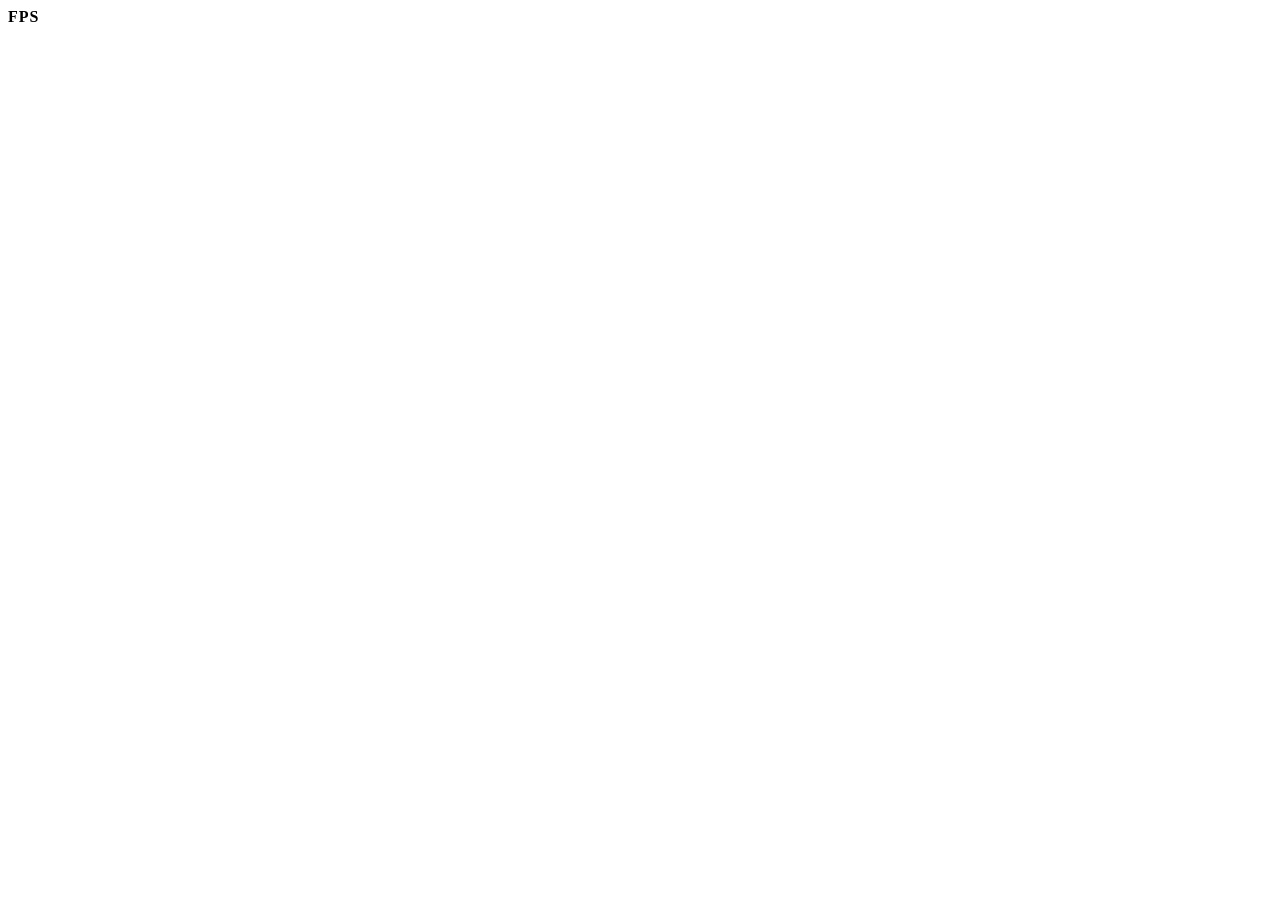
==== widgets/hmgvibe.perf-monitor/index.html @ 0e17116e "Official plugins, and a performance monitor that uses one - plugins/ holds FullWidget's own plugins " ====
<!doctype html>
<html>
<head>
  <meta charset="utf-8">
  <link rel="stylesheet" href="style.css">
</head>
<body>
  <main class="perf" id="perf">
    <section class="hero">
      <div class="fps"><span class="unit w-label">FPS</span><span class="w-display none" id="fps">–</span></div>
      <div class="app" id="app"></div>
      <svg class="spark" id="spark" viewBox="0 0 120 30" preserveAspectRatio="none" aria-hidden="true">
        <defs><linearGradient id="fade" x1="0" y1="0" x2="0" y2="1"><stop class="s0" offset="0"/><stop class="s1" offset="1"/></linearGradient></defs>
        <path class="area" id="area" fill="url(#fade)"/><path class="line" id="line"/>
      </svg>
      <div class="hint" id="hint" hidden><span id="hint-text"></span><button class="w-btn is-primary" id="hint-btn" hidden></button></div>
    </section>
    <section class="rows" id="rows"></section>
  </main>
  <div class="missing" id="missing" hidden>
    <svg viewBox="0 0 24 24" aria-hidden="true"><path d="M9 3v5M15 3v5M6.5 8h11v3.5a5.5 5.5 0 0 1-11 0z"/><path d="M12 17v4"/></svg>
    <b id="missing-title"></b>
    <span id="missing-text"></span>
  </div>
  <script src="main.js"></script>
</body>
</html>
---- widgets/hmgvibe.perf-monitor/style.css ----
body { container-type: size; }

.perf { height: 100%; display: grid; grid-template-columns: minmax(0, 1fr) minmax(0, 1.15fr); column-gap: 1.1rem; font-variant-numeric: tabular-nums; }
.perf[hidden] { display: none; }

/* the frame rate: the one big number */
.hero { display: flex; flex-direction: column; min-width: 0; min-height: 0; }
.fps { display: flex; flex-direction: column; gap: 0.25rem; }
.fps .w-display { font-size: min(34cqh, 19cqw); line-height: 0.92; letter-spacing: var(--w-display-tracking); }
.perf.low .fps .w-display { color: var(--w-warn); }
.fps .w-display.none { color: var(--w-fg-faint); }
.fps .unit { font-weight: 600; letter-spacing: 0.06em; }
.app { margin-top: 0.3rem; font-size: 0.75rem; color: var(--w-fg-muted); white-space: nowrap; overflow: hidden; text-overflow: ellipsis; min-height: 1.2em; }
.spark { flex: 1; width: 100%; min-height: 14px; max-height: 64px; margin-top: 0.45rem; overflow: visible; }
/* values change every second: no transitions, or the card would be animating all the time */
.spark .s0 { stop-color: var(--w-accent); stop-opacity: 0.3; }
.spark .s1 { stop-color: var(--w-accent); stop-opacity: 0; }
.spark .line { fill: none; stroke: var(--w-accent); stroke-width: 1.6; vector-effect: non-scaling-stroke; stroke-linejoin: round; }
.hint { margin-top: auto; display: flex; flex-direction: column; align-items: flex-start; gap: 0.4rem; font-size: 0.75rem; line-height: 1.45; color: var(--w-fg-muted); }
.hint[hidden] { display: none; }
.hint .w-btn { padding: 0.2rem 0.75rem; font-size: 0.75rem; }

/* GPU, video memory, CPU, memory */
.rows { display: grid; align-content: center; gap: 0.5rem; min-width: 0; }
.row { display: grid; grid-template-columns: auto 1fr; align-items: baseline; column-gap: 0.5rem; row-gap: 0.22rem; }
.row .k { white-space: nowrap; }
.row .v { justify-self: end; font-size: 0.93rem; white-space: nowrap; }
.row .v small { font-size: 0.72em; color: var(--w-fg-muted); margin-left: 0.05em; }
.row.hot .v { color: var(--w-warn); }
.row .w-bar { grid-column: 1 / -1; height: 3px; }
.row .w-bar > i { transition: none; }
.sensors { font-size: 0.72rem; color: var(--w-fg-muted); white-space: nowrap; overflow: hidden; text-overflow: ellipsis; }
.sensors[hidden] { display: none; }
.perf.no-system .row[data-k="cpu"], .perf.no-system .row[data-k="mem"] { display: none; }

/* nothing to show yet */
.missing { height: 100%; display: flex; flex-direction: column; align-items: center; justify-content: center; gap: 0.35rem; text-align: center; padding: 0 0.5rem; }
.missing[hidden] { display: none; }
.missing svg { width: 26px; height: 26px; fill: none; stroke: var(--w-accent); stroke-width: 1.5; stroke-linecap: round; stroke-linejoin: round; margin-bottom: 0.2rem; }
.missing b { font-weight: 600; font-size: 0.93rem; }
.missing span { font-size: 0.75rem; color: var(--w-fg-muted); }

/* small cards keep the frame rate and the GPU */
@container (max-height: 150px) {
  .spark { display: none; }
  .row[data-k="cpu"], .row[data-k="mem"], .sensors { display: none; }
  .fps .w-display { font-size: min(44cqh, 19cqw); }
}
@container (max-width: 250px) {
  .perf { grid-template-columns: 1fr; grid-template-rows: auto 1fr; row-gap: 0.6rem; }
  .spark, .sensors { display: none; }
  .fps .w-display { font-size: min(26cqh, 26cqw); }
  .rows { align-content: start; }
}

/* ── 玻璃上的字: big type, no chart ── */
html[data-theme="type"] .spark { display: none; }
html[data-theme="type"] .hero { justify-content: center; }
html[data-theme="type"] .fps .w-display { font-family: var(--w-font-display); font-weight: var(--w-display-weight); font-size: min(46cqh, 24cqw); }
html[data-theme="type"] .fps .unit { color: var(--w-fg-muted); }
html[data-theme="type"] .row .k { font-weight: 600; }
html[data-theme="type"] .row .w-bar { display: none; }
html[data-theme="type"] .rows { gap: 0.35rem; }

/* ── 書桌上的紙: a ledger ── */
html[data-theme="paper"] .spark .line { stroke: var(--w-fg); stroke-width: 1.2; }
html[data-theme="paper"] .spark .area { display: none; }
html[data-theme="paper"] .row { grid-template-columns: auto 1fr auto; }
html[data-theme="paper"] .row .k { color: var(--w-fg); }
html[data-theme="paper"] .row .v { grid-column: 3; grid-row: 1; }
html[data-theme="paper"] .row .k { grid-column: 1; grid-row: 1; }
html[data-theme="paper"] .row .w-bar { grid-row: 2; }
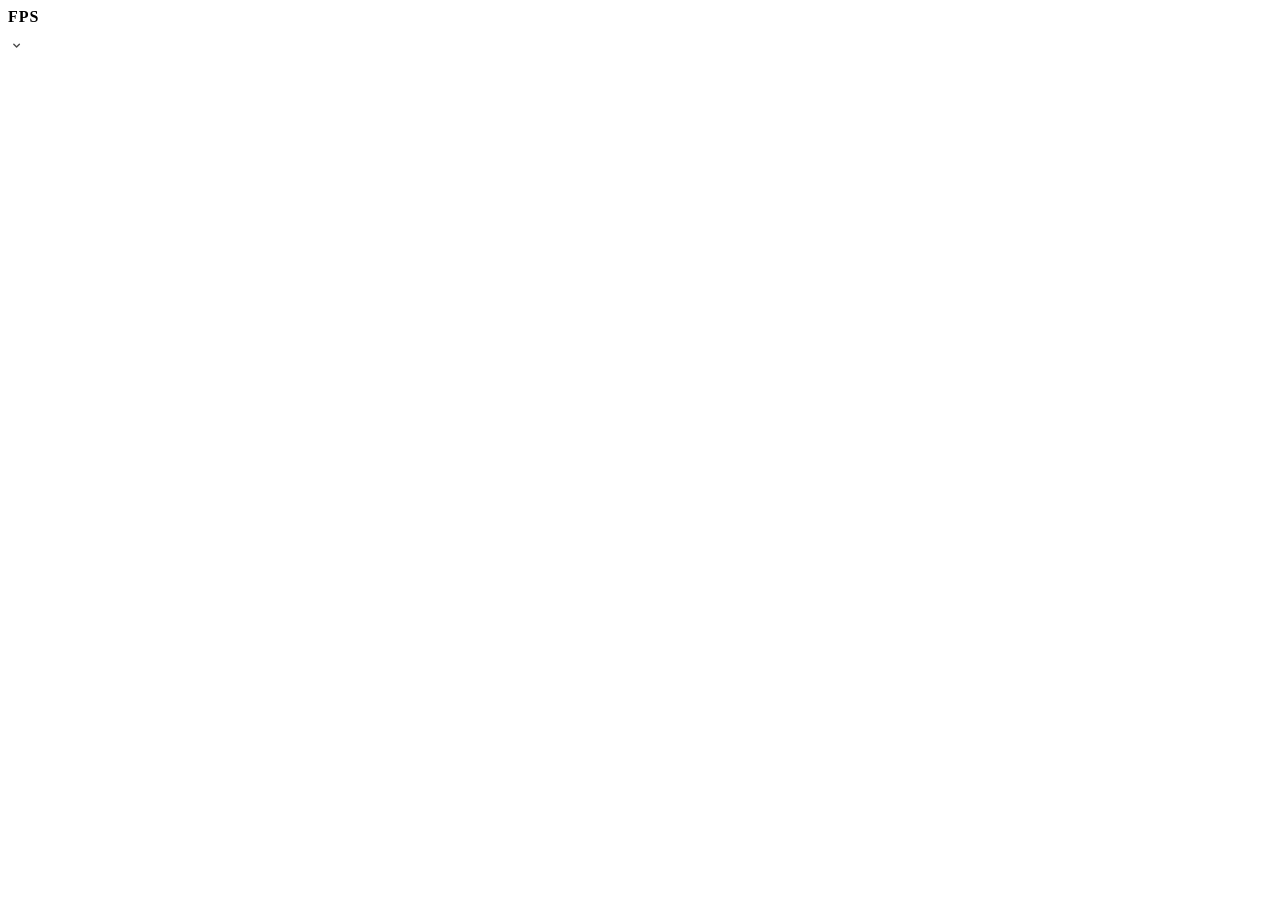
==== commit 9d83f0b6: "Eight new widgets, the Files plugin, and frame rates of a chosen program New widgets: Folder box (a " ====
--- a/widgets/hmgvibe.perf-monitor/index.html
+++ b/widgets/hmgvibe.perf-monitor/index.html
@@ -8,7 +8,7 @@
   <main class="perf" id="perf">
     <section class="hero">
       <div class="fps"><span class="unit w-label">FPS</span><span class="w-display none" id="fps">–</span></div>
-      <div class="app" id="app"></div>
+      <button class="app" id="app" type="button" data-no-drag data-no-menu><span id="app-name"></span><svg viewBox="0 0 12 12" aria-hidden="true"><path d="M3 4.5l3 3 3-3"/></svg></button>
       <svg class="spark" id="spark" viewBox="0 0 120 30" preserveAspectRatio="none" aria-hidden="true">
         <defs><linearGradient id="fade" x1="0" y1="0" x2="0" y2="1"><stop class="s0" offset="0"/><stop class="s1" offset="1"/></linearGradient></defs>
         <path class="area" id="area" fill="url(#fade)"/><path class="line" id="line"/>
@@ -17,6 +17,7 @@
     </section>
     <section class="rows" id="rows"></section>
   </main>
+  <div class="menu" id="menu" hidden role="menu" data-no-drag data-no-menu></div>
   <div class="missing" id="missing" hidden>
     <svg viewBox="0 0 24 24" aria-hidden="true"><path d="M9 3v5M15 3v5M6.5 8h11v3.5a5.5 5.5 0 0 1-11 0z"/><path d="M12 17v4"/></svg>
     <b id="missing-title"></b>
--- a/widgets/hmgvibe.perf-monitor/style.css
+++ b/widgets/hmgvibe.perf-monitor/style.css
@@ -10,7 +10,32 @@
 .perf.low .fps .w-display { color: var(--w-warn); }
 .fps .w-display.none { color: var(--w-fg-faint); }
 .fps .unit { font-weight: 600; letter-spacing: 0.06em; }
-.app { margin-top: 0.3rem; font-size: 0.75rem; color: var(--w-fg-muted); white-space: nowrap; overflow: hidden; text-overflow: ellipsis; min-height: 1.2em; }
+/* the program whose frame rate this is: click to choose another */
+.app {
+  align-self: flex-start; max-width: 100%; display: inline-flex; align-items: center; gap: 0.2rem; margin: 0.25rem 0 0 -0.35rem; padding: 0.1rem 0.35rem;
+  border: 0; border-radius: 6px; background: none; color: var(--w-fg-muted); font: 0.75rem/1.3 var(--w-font); cursor: pointer; min-height: 1.4em;
+}
+.app span { overflow: hidden; text-overflow: ellipsis; white-space: nowrap; }
+.app svg { width: 0.7rem; height: 0.7rem; flex: none; fill: none; stroke: currentColor; stroke-width: 1.5; stroke-linecap: round; stroke-linejoin: round; opacity: 0.7; }
+.app:hover { background: var(--w-hover); color: var(--w-fg); }
+.app.unset { color: var(--w-accent); }
+
+.menu {
+  position: fixed; z-index: 10; min-width: 11rem; max-width: 16rem; max-height: 80vh; overflow-y: auto; padding: 0.3rem; border-radius: 10px;
+  background: var(--w-bg-solid); box-shadow: 0 10px 28px rgba(0, 0, 0, 0.35), inset 0 0 0 1px var(--w-border); display: flex; flex-direction: column;
+}
+.menu[hidden] { display: none; }
+.menu .mh { padding: 0.3rem 0.6rem 0.2rem; font-size: 0.7rem; color: var(--w-fg-muted); }
+.menu .mn { padding: 0.3rem 0.6rem 0.4rem; font-size: 0.75rem; line-height: 1.45; color: var(--w-fg-muted); }
+.menu button {
+  display: flex; align-items: baseline; justify-content: space-between; gap: 0.8rem; text-align: left; padding: 0.38rem 0.6rem; border: 0; border-radius: 6px;
+  background: none; color: var(--w-fg); font: 0.8rem/1.3 var(--w-font); cursor: pointer; outline: none;
+}
+.menu button span { overflow: hidden; text-overflow: ellipsis; white-space: nowrap; }
+.menu button small { flex: none; font-size: 0.72rem; color: var(--w-fg-muted); font-variant-numeric: tabular-nums; }
+.menu button:hover, .menu button:focus-visible { background: var(--w-hover); }
+.menu button.on { color: var(--w-accent); }
+.menu hr { border: 0; height: 1px; margin: 0.25rem 0.3rem; background: var(--w-rule); }
 .spark { flex: 1; width: 100%; min-height: 14px; max-height: 64px; margin-top: 0.45rem; overflow: visible; }
 /* values change every second: no transitions, or the card would be animating all the time */
 .spark .s0 { stop-color: var(--w-accent); stop-opacity: 0.3; }
